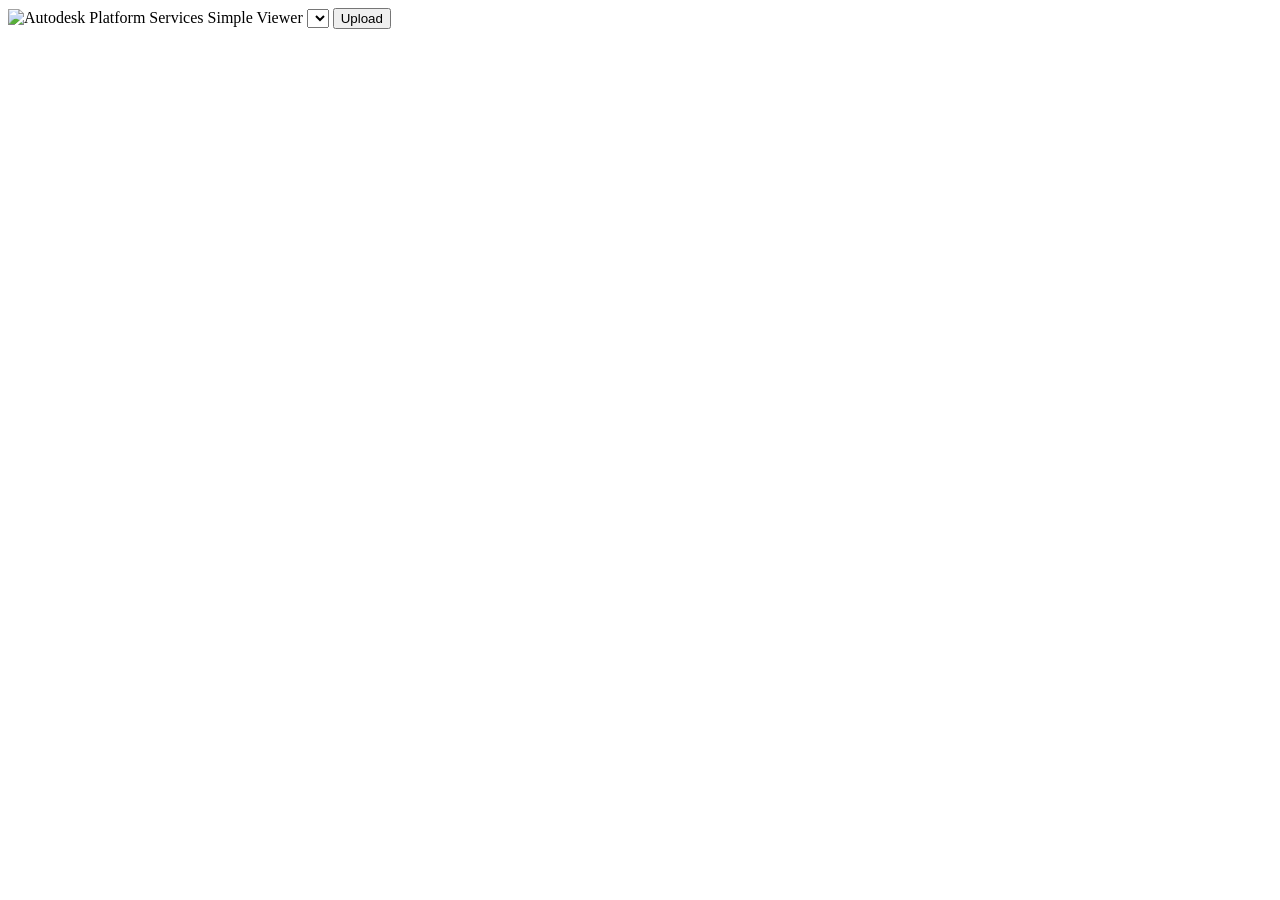
==== SimpleViewer/wwwroot/index.html @ 4085afd2 "Add project files." ====
﻿<!DOCTYPE html>
<html lang="en">
<head>
    <meta charset="UTF-8">
    <meta name="viewport" content="width=device-width, initial-scale=1.0">
    <meta http-equiv="X-UA-Compatible" content="ie=edge">
    <link rel="icon" type="image/x-icon" href="https://cdn.autodesk.io/favicon.ico">
    <link rel="stylesheet" href="https://developer.api.autodesk.com/modelderivative/v2/viewers/7.*/style.css">
    <link rel="stylesheet" href="/main.css">
    <title>Autodesk Platform Services: Simple Viewer</title>
</head>
<body>
    <div id="header">
        <img class="logo" src="https://cdn.autodesk.io/logo/black/stacked.png" alt="Autodesk Platform Services">
        <span class="title">Simple Viewer</span>
        <select name="models" id="models"></select>
        <button id="upload" title="Upload New Model">Upload</button>
        <input style="display: none" type="file" id="input">
    </div>
    <div id="preview"></div>
    <div id="overlay"></div>
    <script src="https://developer.api.autodesk.com/modelderivative/v2/viewers/7.*/viewer3D.js"></script>
    <script src="/main.js" type="module"></script>
</body>
</html>
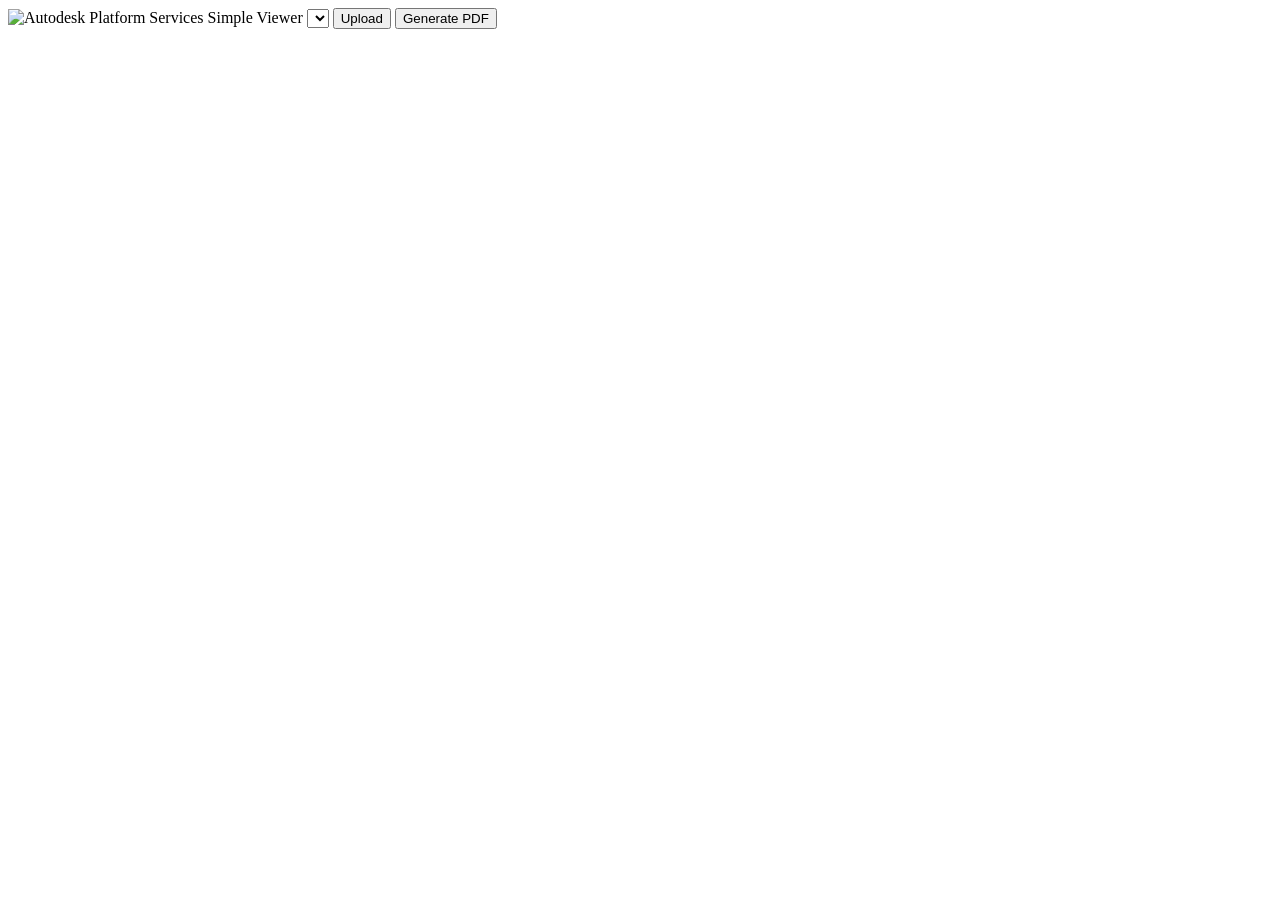
==== commit 68d24b6c: "Add DA pipeline: ImportMarkups + PlotToPDF activities, markup export, admin UI - New: DesignAutomati" ====
--- a/SimpleViewer/wwwroot/index.html
+++ b/SimpleViewer/wwwroot/index.html
@@ -1,4 +1,4 @@
-﻿<!DOCTYPE html>
+<!DOCTYPE html>
 <html lang="en">
 <head>
     <meta charset="UTF-8">
@@ -15,6 +15,8 @@
         <span class="title">Simple Viewer</span>
         <select name="models" id="models"></select>
         <button id="upload" title="Upload New Model">Upload</button>
+        <button id="generate-pdf" title="Export markups to PDF via Design Automation">Generate PDF</button>
+        <!-- Hidden file input for model upload -->
         <input style="display: none" type="file" id="input">
     </div>
     <div id="preview"></div>
@@ -22,4 +24,4 @@
     <script src="https://developer.api.autodesk.com/modelderivative/v2/viewers/7.*/viewer3D.js"></script>
     <script src="/main.js" type="module"></script>
 </body>
-</html>+</html>
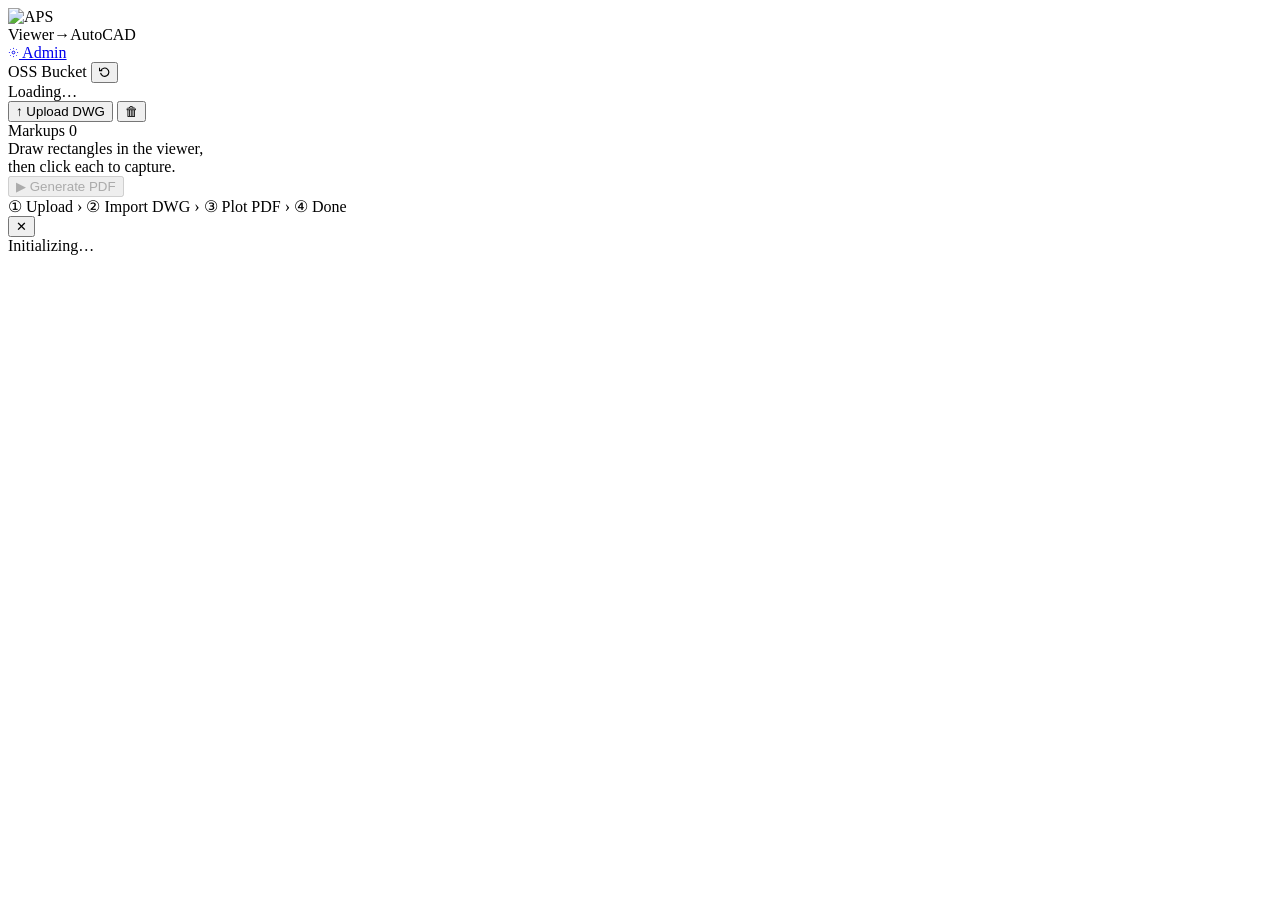
==== commit eca0dc6c: "fix: revamp the UI with claude front end skill" ====
--- a/SimpleViewer/wwwroot/index.html
+++ b/SimpleViewer/wwwroot/index.html
@@ -3,25 +3,109 @@
 <head>
     <meta charset="UTF-8">
     <meta name="viewport" content="width=device-width, initial-scale=1.0">
-    <meta http-equiv="X-UA-Compatible" content="ie=edge">
     <link rel="icon" type="image/x-icon" href="https://cdn.autodesk.io/favicon.ico">
+    <link rel="preconnect" href="https://fonts.googleapis.com">
+    <link rel="preconnect" href="https://fonts.gstatic.com" crossorigin>
+    <link href="https://fonts.googleapis.com/css2?family=JetBrains+Mono:wght@400;500&display=swap" rel="stylesheet">
     <link rel="stylesheet" href="https://developer.api.autodesk.com/modelderivative/v2/viewers/7.*/style.css">
     <link rel="stylesheet" href="/main.css">
-    <title>Autodesk Platform Services: Simple Viewer</title>
+    <title>ViewerToAutoCAD — APS</title>
 </head>
 <body>
-    <div id="header">
-        <img class="logo" src="https://cdn.autodesk.io/logo/black/stacked.png" alt="Autodesk Platform Services">
-        <span class="title">Simple Viewer</span>
-        <select name="models" id="models"></select>
-        <button id="upload" title="Upload New Model">Upload</button>
-        <button id="generate-pdf" title="Export markups to PDF via Design Automation">Generate PDF</button>
-        <!-- Hidden file input for model upload -->
-        <input style="display: none" type="file" id="input">
+<div id="app">
+
+    <!-- ── Header ─────────────────────────────────────────── -->
+    <header id="header">
+        <div class="hd-left">
+            <img class="logo" src="https://cdn.autodesk.io/logo/white/stacked.png" alt="APS">
+            <div class="hd-divider"></div>
+            <span class="app-name">Viewer<span class="app-name-acc">→</span>AutoCAD</span>
+        </div>
+        <div class="hd-right">
+            <a href="/admin.html" class="admin-link" title="DA Setup">
+                <svg width="11" height="11" viewBox="0 0 24 24" fill="none" stroke="currentColor" stroke-width="2">
+                    <circle cx="12" cy="12" r="3"/>
+                    <path d="M19.07 4.93l-1.41 1.41M4.93 4.93l1.41 1.41M4.93 19.07l1.41-1.41M19.07 19.07l-1.41-1.41M12 2v2M12 20v2M2 12h2M20 12h2"/>
+                </svg>
+                Admin
+            </a>
+        </div>
+    </header>
+
+    <!-- ── Main ───────────────────────────────────────────── -->
+    <div id="main">
+
+        <!-- Sidebar -->
+        <aside id="sidebar">
+
+            <!-- OSS Bucket -->
+            <section class="sb-section">
+                <div class="sb-head">
+                    <span class="sb-label">OSS Bucket</span>
+                    <button class="sb-icon-btn" id="refresh-btn" title="Refresh">
+                        <svg width="11" height="11" viewBox="0 0 24 24" fill="none" stroke="currentColor" stroke-width="2.5">
+                            <polyline points="1 4 1 10 7 10"/>
+                            <path d="M3.51 15a9 9 0 1 0 .49-4.77"/>
+                        </svg>
+                    </button>
+                </div>
+                <div id="oss-tree" class="sb-scroll">
+                    <div class="sb-loading"><div class="spinner"></div><span>Loading…</span></div>
+                </div>
+                <div class="sb-foot">
+                    <button class="btn-ghost" id="upload-btn">↑ Upload DWG</button>
+                    <button class="btn-danger" id="clear-bucket-btn" title="Delete all files in bucket">🗑</button>
+                    <input type="file" id="file-input" accept=".dwg,.zip" hidden>
+                </div>
+            </section>
+
+            <!-- Markups -->
+            <section class="sb-section sb-section--grow">
+                <div class="sb-head">
+                    <span class="sb-label">Markups</span>
+                    <span class="badge" id="markup-badge">0</span>
+                </div>
+                <div id="markup-list" class="sb-scroll sb-scroll--grow">
+                    <div class="sb-empty">Draw rectangles in the viewer,<br>then click each to capture.</div>
+                </div>
+                <div class="sb-foot">
+                    <button class="btn-accent" id="generate-pdf-btn" disabled>▶ Generate PDF</button>
+                </div>
+            </section>
+
+        </aside>
+
+        <!-- Viewer -->
+        <div id="viewer"></div>
+
     </div>
-    <div id="preview"></div>
-    <div id="overlay"></div>
-    <script src="https://developer.api.autodesk.com/modelderivative/v2/viewers/7.*/viewer3D.js"></script>
-    <script src="/main.js" type="module"></script>
+
+    <!-- ── DA Progress Panel (slides up) ──────────────────── -->
+    <div id="da-panel">
+        <div class="da-row da-row--top">
+            <div class="da-steps">
+                <span class="da-step" id="da-step-0">① Upload</span>
+                <span class="da-arrow">›</span>
+                <span class="da-step" id="da-step-1">② Import DWG</span>
+                <span class="da-arrow">›</span>
+                <span class="da-step" id="da-step-2">③ Plot PDF</span>
+                <span class="da-arrow">›</span>
+                <span class="da-step" id="da-step-3">④ Done</span>
+            </div>
+            <div class="da-actions" id="da-actions"></div>
+            <button class="da-close" id="da-close-btn" title="Dismiss">✕</button>
+        </div>
+        <div class="da-row da-row--bar">
+            <span class="da-txt" id="da-txt">Initializing…</span>
+            <div class="da-track">
+                <div class="da-fill" id="da-fill"></div>
+            </div>
+        </div>
+    </div>
+
+</div>
+
+<script src="https://developer.api.autodesk.com/modelderivative/v2/viewers/7.*/viewer3D.js"></script>
+<script src="/main.js" type="module"></script>
 </body>
 </html>
